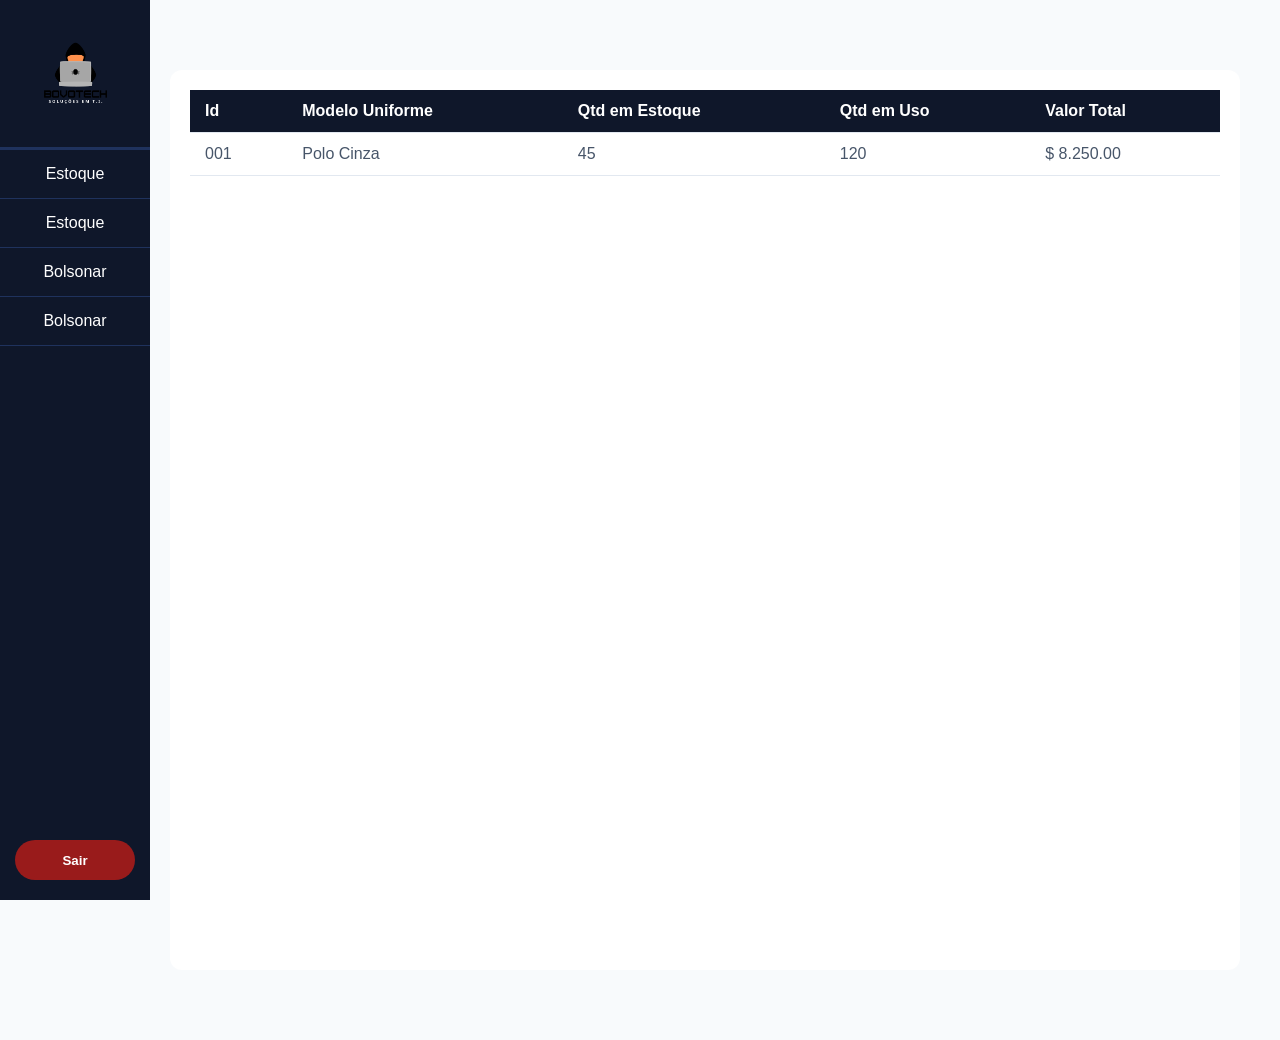
==== templates/menu.html @ c6654c10 "Primeiro desenvolvimento front com login funcionando e menu em desenovolvimento" ====
<!DOCTYPE html>
<html lang="en">
<head>
    <meta charset="UTF-8">
    <meta name="viewport" content="width=device-width, initial-scale=1.0">
    <link rel="stylesheet" href="/templates/css/menu.css">
    

    <title>Document</title>
</head>
<body>
    <header class="header">
        <img  class="imglogo" src="/img/LOG2.png" alt="">
        <nav class="nav-bar">
            <ul>
                <li><a href="estoque.html">Estoque</a></li>
                <li><a href="#">Estoque</a></li>
                <li><a href="#">Bolsonar</a></li>
                <li><a href="#">Bolsonar</a></li>
                
            </ul>
            
        </nav>
        <button id="btn-logout">Sair</button>
        
        
    </header>
        <main class="main-menu">
                <div class="container-tabela">
                    <table>
                        <thead>
                            <tr>
                                <th>Id</th>
                                <th>Modelo Uniforme</th>
                                <th>Qtd em Estoque</th>
                                <th>Qtd em Uso</th>
                                <th>Valor Total</th>
                            </tr>
                        </thead>

                        <tbody>
                            <tr>
                                <td>001</td>
                                <td>Polo Cinza</td>
                                <td>45</td>
                                <td>120</td>
                                <td>$ 8.250.00</td>
                            </tr>
                        </tbody>
                    </table>
                </div>
            </main>
</body>

</html>
---- templates/css/menu.css ----
*{
    margin: 0;
    padding: 0;
    box-sizing: border-box;
}

body {
    background-color: #F1F5F9; /* Mudei o red para um cinza para você visualizar melhor, mas pode voltar para red */
    display: flex; /* Permite que o conteúdo ao lado do menu flua corretamente */
}


/* O Header agora é o container do seu menu lateral */
.header {
    background-color: #0F172A;
    width: 150px;
    height: 100vh;
    display: flex;
    flex-direction: column; /* Coloca logo em cima e nav embaixo */
    position: fixed;
    padding-bottom: 20px;
    flex-direction: column;
    position: fixed;
}

.imglogo {
    width: 150px;
    height: 150px;
    background-color: #0F172A;
    object-fit: contain; /* Garante que a imagem não distorça */
    padding: 10px;
    border-bottom: 3px solid #1f325d;;
}

.nav-bar {
    width: 100%;
    color: #FFFFFF;
    list-style: none;
}

ul {
    list-style: none; /* Remove os pontos da lista */
}

li {
    text-align: center;
    padding: 15px 10px;
    border-bottom: 1px solid #1f325d; /* Uma divisória sutil em vez de underline */
}

li a {
    color: white;
    text-decoration: none; /* UX: Menus modernos raramente usam underline fixo */
    font-size: 16px;
    font-family: sans-serif;
}

li:hover {
    background-color: #1e293b; /* Efeito visual ao passar o mouse */
}


.container-tabela{
    padding: 20px;
    background-color: white;
    border-radius: 12px;
    box-shadow: 0 4px 15px rgba(0.0.0.0.05);
    margin: 20px;
}

table{
    width: 100%;
    border-collapse: collapse; /* remove espaco entre as bordas*/
    font-family: sans-serif;
    text-align: left;
}


thead tr{
    background-color: #0F172A;
    color: #FFFFFF;
    text-align: left;
    color: white;
    
}

th, td{
    padding: 12px 15px;
    border-bottom: 1px solid #e2e8f0;
}

tbody tr:hover{
    background-color: #f8fafc; /* Efeito visual ao passar o mouse*/
}

td{
    color: #475569;
}

.main-menu{
    flex: 1;
    display: flex;
    justify-content: center;
    align-items: center;
    padding: 50px 20px;
    min-height: 100vh;
    background-color: #f8fafc;
}

.container-tabela{
    width: 90%;
    height: 100vh;
    background-color: #FFFFFF;
    padding: 20px;
    border-radius: 12px;
    box-shadow: 0 10px 30px rgba(0.0.0.0.05);
    margin-left: 150px;
}

#btn-logout{
    margin-top: auto;
    width: 80%;
    height: 40px;
    background-color: #991b1b;
    border: none;
    border-radius: 88px;
    cursor: pointer;
    align-self: center;
    font-weight: bold;
    color: white;
    border-color: red;
}

#btn-logout:hover{
    width: 90%;
    height: 50px;
    transition: 0.4s;
    font-size: 15px;
    background-color: red;
}
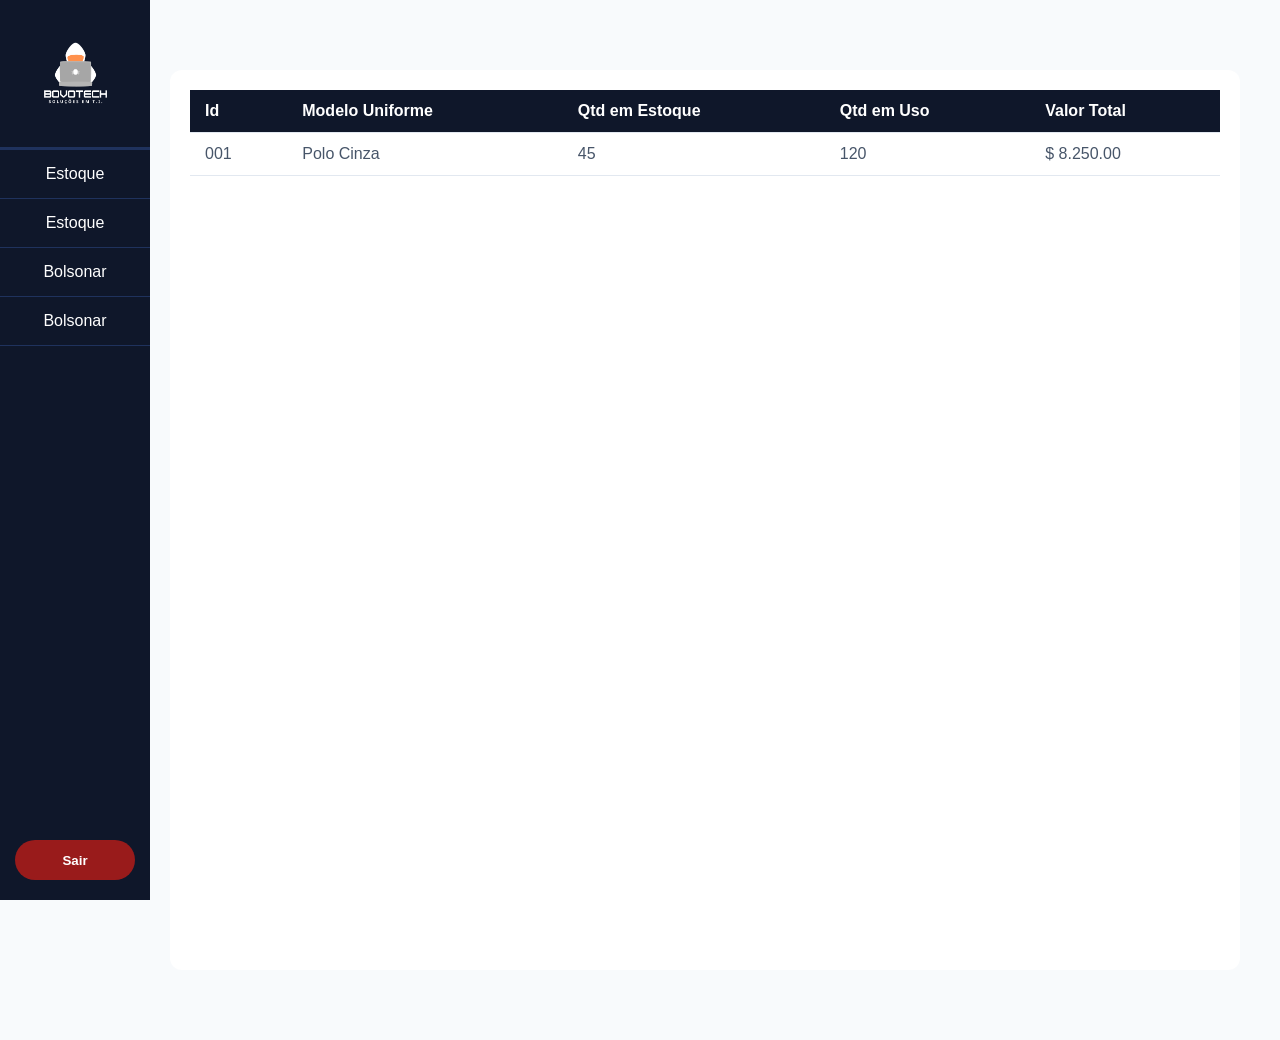
==== commit 0fba6899: "atualizando logo no canto superior esquerdo para melhor visualizacao do usuario" ====
--- a/templates/menu.html
+++ b/templates/menu.html
@@ -5,12 +5,13 @@
     <meta name="viewport" content="width=device-width, initial-scale=1.0">
     <link rel="stylesheet" href="/templates/css/menu.css">
     
+    
 
     <title>Document</title>
 </head>
 <body>
     <header class="header">
-        <img  class="imglogo" src="/img/LOG2.png" alt="">
+        <img  class="imglogo" src="/img/LOG1.png" alt="">
         <nav class="nav-bar">
             <ul>
                 <li><a href="estoque.html">Estoque</a></li>
@@ -21,7 +22,7 @@
             </ul>
             
         </nav>
-        <button id="btn-logout">Sair</button>
+        <button id="btn-logout" onclick="Logout()">Sair</button>
         
         
     </header>
@@ -51,5 +52,5 @@
                 </div>
             </main>
 </body>
-
+    <script src="/templates/js/script.js"></script>
 </html>
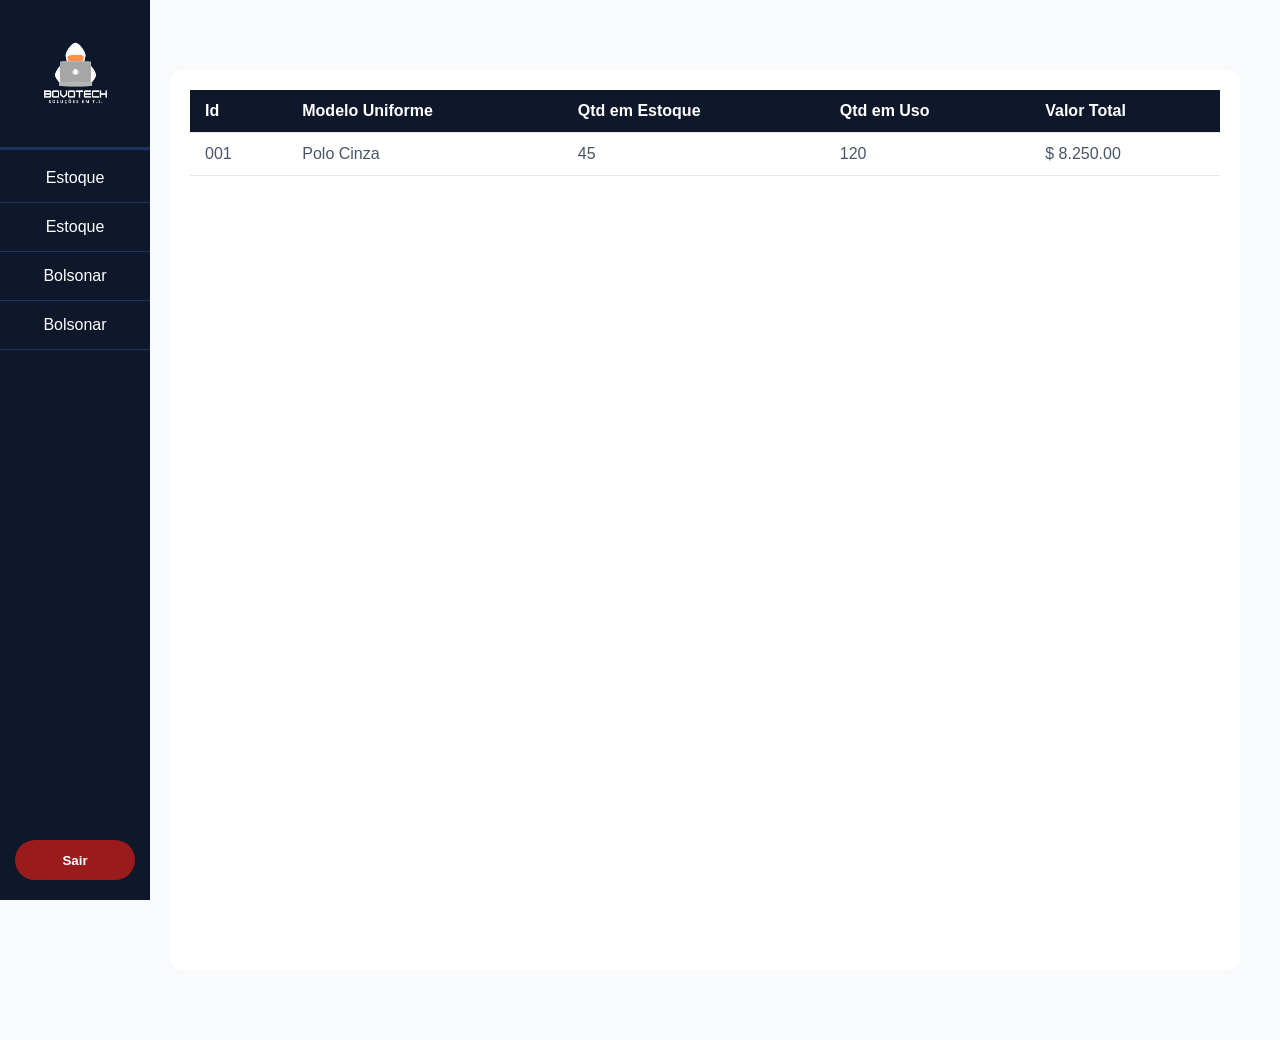
==== commit 28f40744: "Atualizando tela de estoque e estilizando telas de cadastro" ====
--- a/templates/menu.html
+++ b/templates/menu.html
@@ -11,7 +11,7 @@
 </head>
 <body>
     <header class="header">
-        <img  class="imglogo" src="/img/LOG1.png" alt="">
+        <a href="menu.html" bol><img  class="imglogo" src="/img/LOG1.png" alt=""></a>
         <nav class="nav-bar">
             <ul>
                 <li><a href="estoque.html">Estoque</a></li>
--- a/templates/css/menu.css
+++ b/templates/css/menu.css
@@ -30,6 +30,12 @@
     object-fit: contain; /* Garante que a imagem não distorça */
     padding: 10px;
     border-bottom: 3px solid #1f325d;;
+}
+
+.imglogo:hover{
+    height: 160px;
+    width: 160px;
+    cursor: pointer;
 }
 
 .nav-bar {
